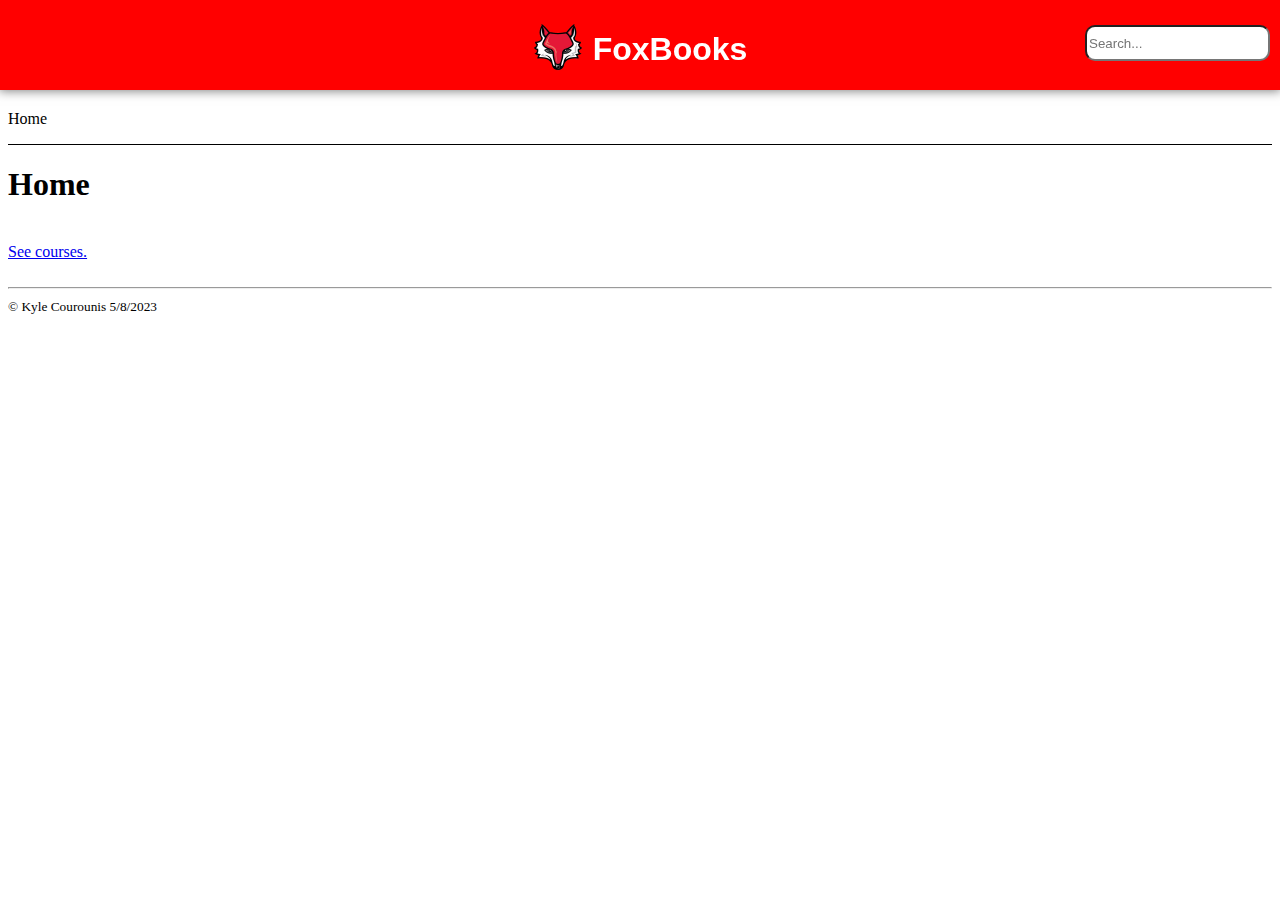
==== foxbooks/index.html @ 08032ab0 "More progress on FoxBooks" ====
<!DOCTYPE html>
<html lang="en">
  <head>
    <meta charset="UTF-8">
    <title>Home - FoxBooks</title>
    <link rel="stylesheet" href="assets/style.css">
  </head>
  <body>
    <div class="header">
      <a href="index.html">
        <img class="header-icon" src="assets/images/marist-icon.png" width="50px" height="50px">
      </a>
      <h1>FoxBooks</h1>
      
      <input id="search-box" type="text" placeholder="Search...">
    </div>
    <hr>
    <div id="content">
      <nav class="crumbs">
        <ol>
            <li class="crumb">Home</li>
        </ol>
      </nav>
      <h1>Home</h1>
      <br>
      <a href="courses.html">See courses.</a>
      <br>
      <br>
    </div>
    <hr>
    <footer>
      <small>&copy; Kyle Courounis 5/8/2023</small>
    </footer> 
  </body>
</html>
---- foxbooks/assets/style.css ----
nav {
  border-bottom: 1px solid black;
}

.crumbs ol {
  list-style-type: none;
  padding-left: 0;
}

.crumb {
  display: inline-block;
}

.crumb a::after {
  display: inline-block;
  color: #000;
  content: '>';
  font-size: 80%;
  font-weight: bold;
  padding: 0 3px;
}

#content {
  margin-top: 100px;
}

.header {
  display: flex;
  justify-content: center;
  top: 0;
  left: 0;
  position: fixed;
  width: 100vw;
  padding-top: 10px;
  align-content: center;
  text-align: center;
  background-color: red;
  font-family: 'Franklin Gothic Medium', 'Arial Narrow', Arial, sans-serif;
  /*background-image: linear-gradient(#319bff, #0071bd); */
  box-shadow: 0 0 10px 1px rgba(0,0,0,0.5);
  color: white;
  overflow: hidden;
  z-index: 10;
}

.header-icon {
  padding-top: 12px;
  padding-right: 10px;
}

#search-box {
  position: absolute;
  top: 25px;
  right: 10px;
  height: 30px;
  border-radius: 10px;
}
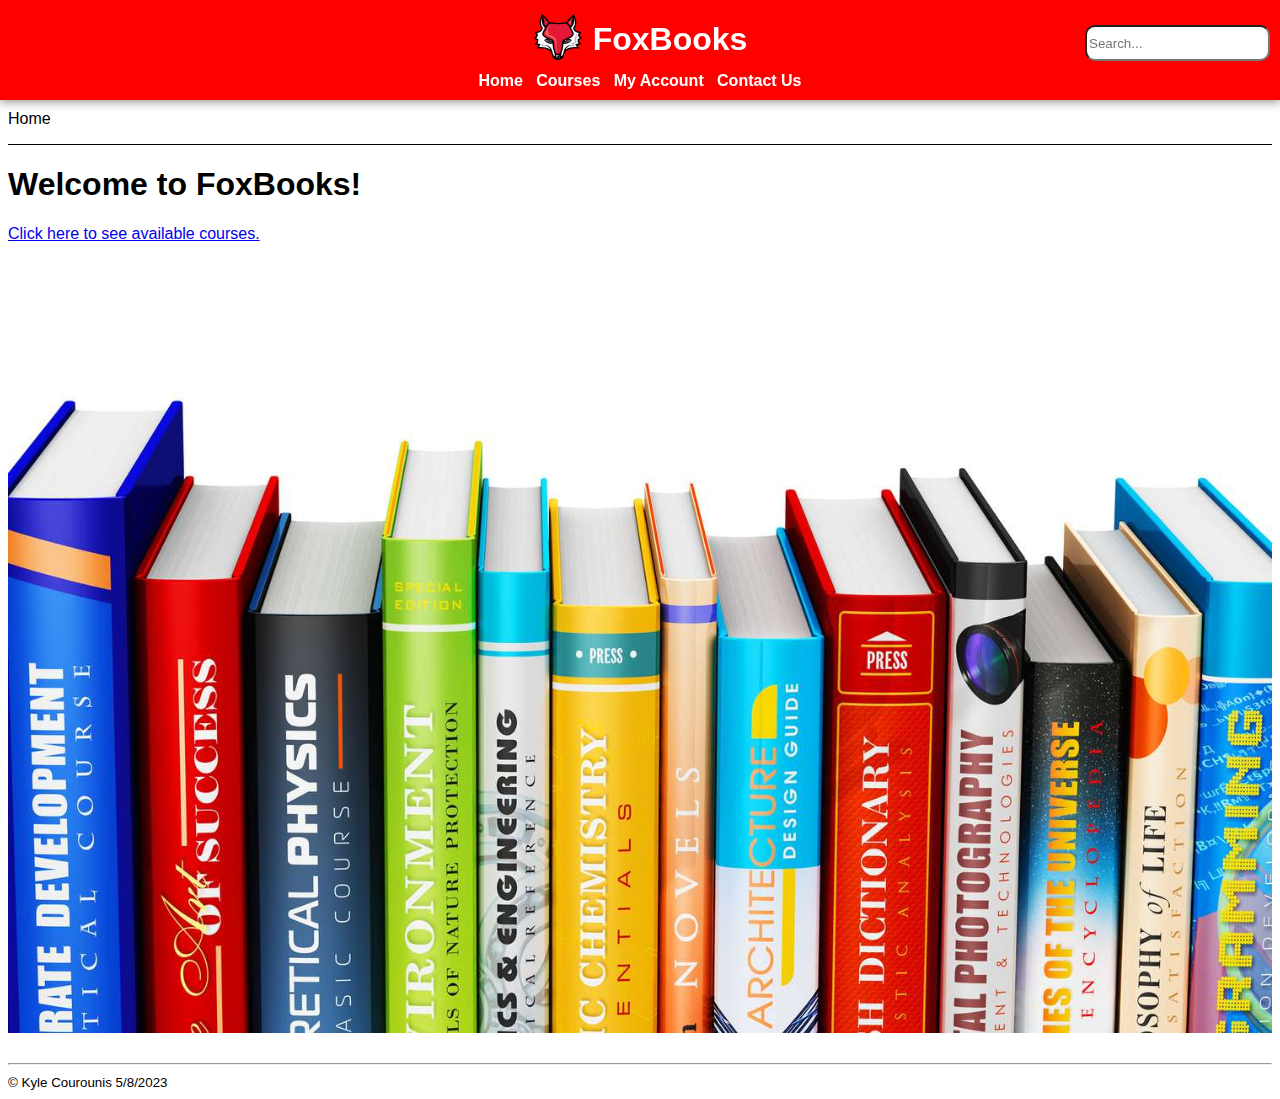
==== commit 4aa62099: "Good updates to FoxBooks" ====
--- a/foxbooks/index.html
+++ b/foxbooks/index.html
@@ -7,12 +7,22 @@
   </head>
   <body>
     <div class="header">
-      <a href="index.html">
+      <div class="banner" onclick="window.location = 'index.html'">
         <img class="header-icon" src="assets/images/marist-icon.png" width="50px" height="50px">
-      </a>
-      <h1>FoxBooks</h1>
+        <h1>FoxBooks</h1>
+      </div>
       
       <input id="search-box" type="text" placeholder="Search...">
+      
+      <div class="header-links">
+        <a href="index.html" class="header-link">Home</a>
+        &nbsp; &nbsp;
+        <a href="courses.html" class="header-link">Courses</a>
+        &nbsp; &nbsp;
+        <a href="#" class="header-link">My Account</a>
+        &nbsp; &nbsp;
+        <a href="#" class="header-link">Contact Us</a>
+      </div>
     </div>
     <hr>
     <div id="content">
@@ -21,9 +31,10 @@
             <li class="crumb">Home</li>
         </ol>
       </nav>
-      <h1>Home</h1>
+      <h1>Welcome to FoxBooks!</h1>
+      <a href="courses.html">Click here to see available courses.</a>
       <br>
-      <a href="courses.html">See courses.</a>
+      <img src="assets/images/textbooks.jpeg" width="100%">
       <br>
       <br>
     </div>
--- a/foxbooks/assets/style.css
+++ b/foxbooks/assets/style.css
@@ -1,3 +1,7 @@
+body {
+  font-family: Arial, Helvetica, sans-serif;
+}
+
 nav {
   border-bottom: 1px solid black;
 }
@@ -27,10 +31,12 @@
 .header {
   display: flex;
   justify-content: center;
+  align-items: flex-end;
   top: 0;
   left: 0;
   position: fixed;
   width: 100vw;
+  height: 90px;
   padding-top: 10px;
   align-content: center;
   text-align: center;
@@ -54,4 +60,33 @@
   right: 10px;
   height: 30px;
   border-radius: 10px;
+}
+
+.header-links {
+  display: flex;
+  align-items: center;
+  top: -10px;
+  position: relative;
+}
+
+.header-link {
+  font-weight: 600;
+  color: white;
+  text-decoration: none;
+}
+
+.header-link:hover {
+  text-decoration: underline;
+}
+
+.banner {
+  display: flex;
+  position: absolute;
+  top: 0px;
+  cursor: pointer;
+}
+
+.no-style-link {
+  color: white;
+  text-decoration: none;
 }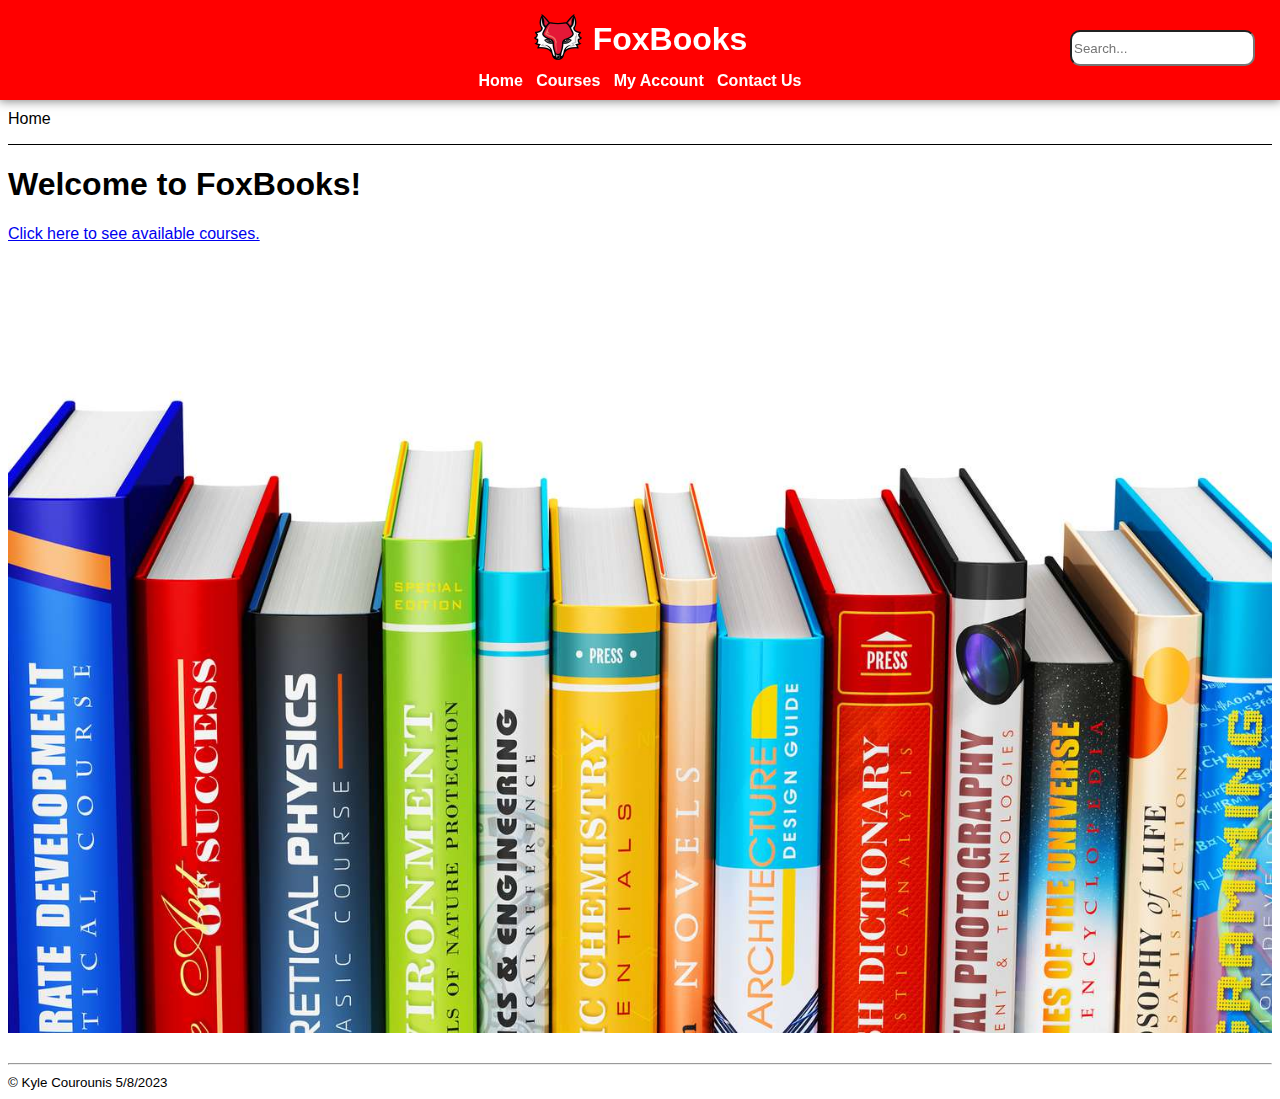
==== commit 5a6902df: "Small modifications" ====
--- a/foxbooks/index.html
+++ b/foxbooks/index.html
@@ -12,8 +12,6 @@
         <h1>FoxBooks</h1>
       </div>
       
-      <input id="search-box" type="text" placeholder="Search...">
-      
       <div class="header-links">
         <a href="index.html" class="header-link">Home</a>
         &nbsp; &nbsp;
@@ -23,6 +21,8 @@
         &nbsp; &nbsp;
         <a href="#" class="header-link">Contact Us</a>
       </div>
+
+      <input id="search-box" type="text" placeholder="Search...">
     </div>
     <hr>
     <div id="content">
--- a/foxbooks/assets/style.css
+++ b/foxbooks/assets/style.css
@@ -56,8 +56,8 @@
 
 #search-box {
   position: absolute;
-  top: 25px;
-  right: 10px;
+  top: 30px;
+  right: 25px;
   height: 30px;
   border-radius: 10px;
 }
@@ -89,4 +89,8 @@
 .no-style-link {
   color: white;
   text-decoration: none;
+}
+
+#courses li {
+  padding-bottom: 10px;
 }